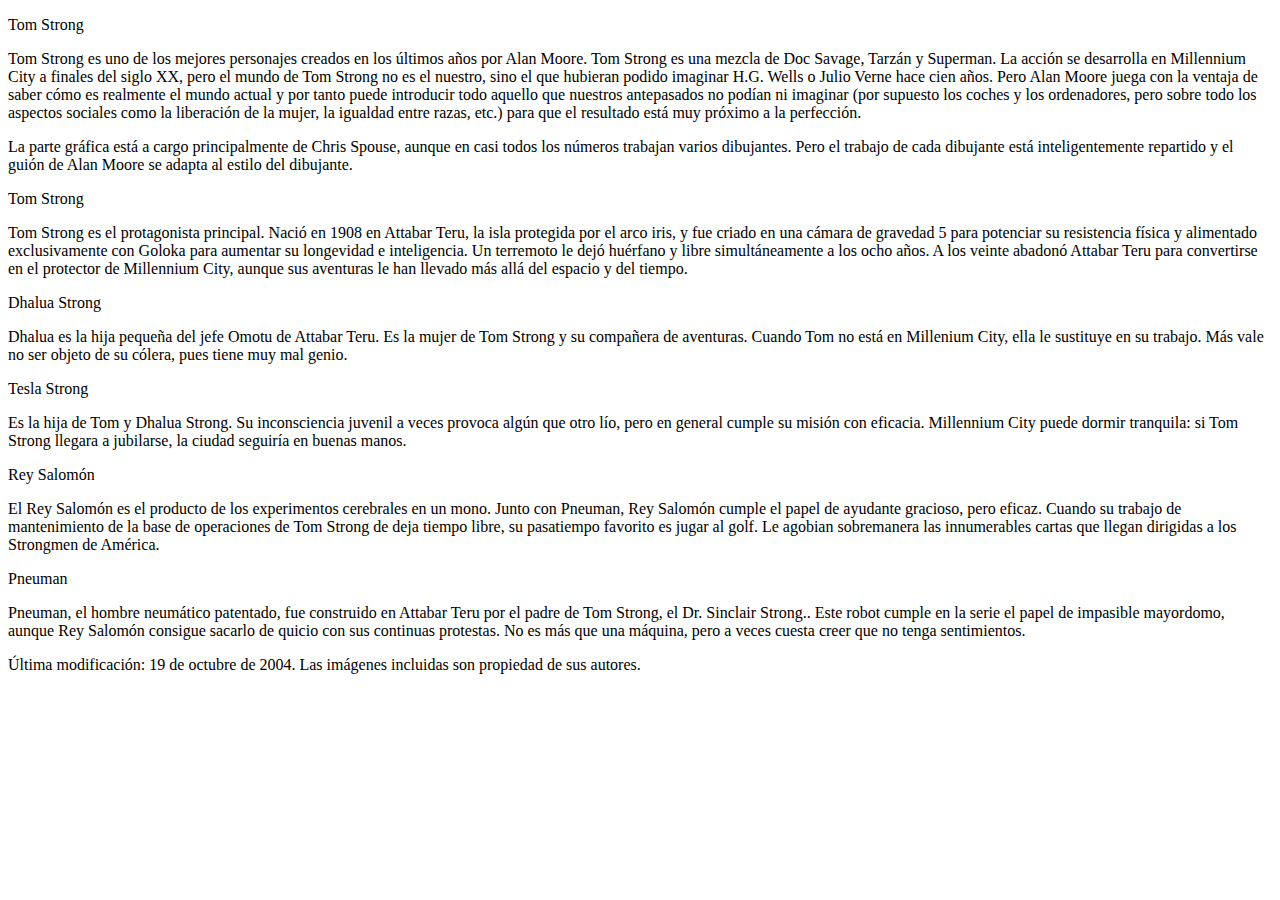
==== ejercicio1.1/index.html @ bd815b05 "Entorno de trabajo acabado, html iniciado" ====
<!DOCTYPE html>
<html lang="en">

<head>
    <meta charset="UTF-8">
    <meta http-equiv="X-UA-Compatible" content="IE=edge">
    <meta name="viewport" content="width=device-width, initial-scale=1.0">
    <title>TOM STRONG</title>
</head>

<body>
    <p>Tom Strong</p>

    <p>Tom Strong es uno de los mejores personajes creados en los últimos años
        por Alan Moore. Tom Strong es una mezcla de Doc Savage, Tarzán y Superman. La
        acción se desarrolla en Millennium City a finales del siglo XX, pero el mundo
        de Tom Strong no es el nuestro, sino el que hubieran podido imaginar H.G.
        Wells o Julio Verne hace cien años. Pero Alan Moore juega con la ventaja de
        saber cómo es realmente el mundo actual y por tanto puede introducir todo
        aquello que nuestros antepasados no podían ni imaginar (por supuesto los
        coches y los ordenadores, pero sobre todo los aspectos sociales como la
        liberación de la mujer, la igualdad entre razas, etc.) para que el resultado
        está muy próximo a la perfección.</p>

    <p>La parte gráfica está a cargo principalmente de Chris Spouse, aunque en
        casi todos los números trabajan varios dibujantes. Pero el trabajo de cada
        dibujante está inteligentemente repartido y el guión de Alan Moore se adapta
        al estilo del dibujante.</p>

    <p>Tom Strong</p>

    <p>Tom Strong es el protagonista principal. Nació en 1908 en Attabar Teru, la
        isla protegida por el arco iris, y fue criado en una cámara de gravedad 5
        para potenciar su resistencia física y alimentado exclusivamente con Goloka
        para aumentar su longevidad e inteligencia. Un terremoto le dejó huérfano y
        libre simultáneamente a los ocho años. A los veinte abadonó Attabar Teru para
        convertirse en el protector de Millennium City, aunque sus aventuras le han
        llevado más allá del espacio y del tiempo.</p>

    <p>Dhalua Strong</p>

    <p>Dhalua es la hija pequeña del jefe Omotu de Attabar Teru. Es la mujer de
        Tom Strong y su compañera de aventuras. Cuando Tom no está en Millenium City,
        ella le sustituye en su trabajo. Más vale no ser objeto de su cólera, pues
        tiene muy mal genio.</p>

    <p>Tesla Strong</p>

    <p>Es la hija de Tom y Dhalua Strong. Su inconsciencia juvenil a veces
        provoca algún que otro lío, pero en general cumple su misión con eficacia.
        Millennium City puede dormir tranquila: si Tom Strong llegara a jubilarse, la
        ciudad seguiría en buenas manos.</p>

    <p>Rey Salomón</p>

    <p>El Rey Salomón es el producto de los experimentos cerebrales en un mono.
        Junto con Pneuman, Rey Salomón cumple el papel de ayudante gracioso, pero
        eficaz. Cuando su trabajo de mantenimiento de la base de operaciones de Tom
        Strong de deja tiempo libre, su pasatiempo favorito es jugar al golf. Le
        agobian sobremanera las innumerables cartas que llegan dirigidas a los
        Strongmen de América.</p>

    <p>Pneuman</p>

    <p>Pneuman, el hombre neumático patentado, fue construido en Attabar Teru por
        el padre de Tom Strong, el Dr. Sinclair Strong.. Este robot cumple en la
        serie el papel de impasible mayordomo, aunque Rey Salomón consigue sacarlo de
        quicio con sus continuas protestas. No es más que una máquina, pero a veces
        cuesta creer que no tenga sentimientos.</p>

    <p>Última modificación: 19 de octubre de 2004. Las imágenes incluidas son
        propiedad de sus autores.</p>
</body>

</html>
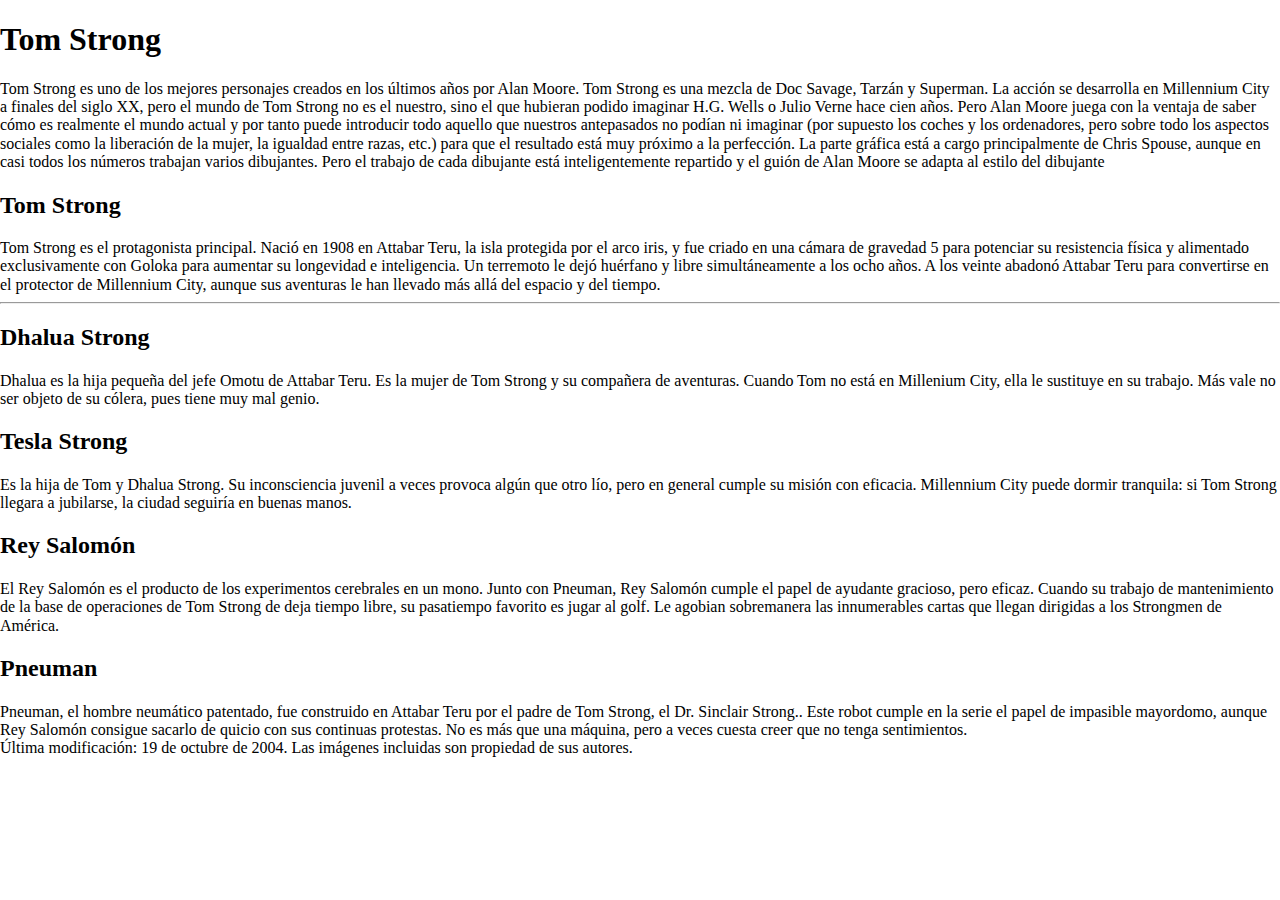
==== commit 33b57302: "Html mejorado con selectores semanticos" ====
--- a/ejercicio1.1/index.html
+++ b/ejercicio1.1/index.html
@@ -5,71 +5,92 @@
     <meta charset="UTF-8">
     <meta http-equiv="X-UA-Compatible" content="IE=edge">
     <meta name="viewport" content="width=device-width, initial-scale=1.0">
+    <link rel="stylesheet" href="./css/estilos.css">
+    <link rel="stylesheet" href="./../resetearCss/normalize.css">
     <title>TOM STRONG</title>
 </head>
 
 <body>
-    <p>Tom Strong</p>
+    <header>
+        <h1>Tom Strong</h1>
+    </header>
 
-    <p>Tom Strong es uno de los mejores personajes creados en los últimos años
-        por Alan Moore. Tom Strong es una mezcla de Doc Savage, Tarzán y Superman. La
-        acción se desarrolla en Millennium City a finales del siglo XX, pero el mundo
-        de Tom Strong no es el nuestro, sino el que hubieran podido imaginar H.G.
-        Wells o Julio Verne hace cien años. Pero Alan Moore juega con la ventaja de
-        saber cómo es realmente el mundo actual y por tanto puede introducir todo
-        aquello que nuestros antepasados no podían ni imaginar (por supuesto los
-        coches y los ordenadores, pero sobre todo los aspectos sociales como la
-        liberación de la mujer, la igualdad entre razas, etc.) para que el resultado
-        está muy próximo a la perfección.</p>
-
-    <p>La parte gráfica está a cargo principalmente de Chris Spouse, aunque en
-        casi todos los números trabajan varios dibujantes. Pero el trabajo de cada
-        dibujante está inteligentemente repartido y el guión de Alan Moore se adapta
-        al estilo del dibujante.</p>
-
-    <p>Tom Strong</p>
-
-    <p>Tom Strong es el protagonista principal. Nació en 1908 en Attabar Teru, la
-        isla protegida por el arco iris, y fue criado en una cámara de gravedad 5
-        para potenciar su resistencia física y alimentado exclusivamente con Goloka
-        para aumentar su longevidad e inteligencia. Un terremoto le dejó huérfano y
-        libre simultáneamente a los ocho años. A los veinte abadonó Attabar Teru para
-        convertirse en el protector de Millennium City, aunque sus aventuras le han
-        llevado más allá del espacio y del tiempo.</p>
-
-    <p>Dhalua Strong</p>
-
-    <p>Dhalua es la hija pequeña del jefe Omotu de Attabar Teru. Es la mujer de
-        Tom Strong y su compañera de aventuras. Cuando Tom no está en Millenium City,
-        ella le sustituye en su trabajo. Más vale no ser objeto de su cólera, pues
-        tiene muy mal genio.</p>
-
-    <p>Tesla Strong</p>
-
-    <p>Es la hija de Tom y Dhalua Strong. Su inconsciencia juvenil a veces
-        provoca algún que otro lío, pero en general cumple su misión con eficacia.
-        Millennium City puede dormir tranquila: si Tom Strong llegara a jubilarse, la
-        ciudad seguiría en buenas manos.</p>
-
-    <p>Rey Salomón</p>
-
-    <p>El Rey Salomón es el producto de los experimentos cerebrales en un mono.
-        Junto con Pneuman, Rey Salomón cumple el papel de ayudante gracioso, pero
-        eficaz. Cuando su trabajo de mantenimiento de la base de operaciones de Tom
-        Strong de deja tiempo libre, su pasatiempo favorito es jugar al golf. Le
-        agobian sobremanera las innumerables cartas que llegan dirigidas a los
-        Strongmen de América.</p>
-
-    <p>Pneuman</p>
-
-    <p>Pneuman, el hombre neumático patentado, fue construido en Attabar Teru por
-        el padre de Tom Strong, el Dr. Sinclair Strong.. Este robot cumple en la
-        serie el papel de impasible mayordomo, aunque Rey Salomón consigue sacarlo de
-        quicio con sus continuas protestas. No es más que una máquina, pero a veces
-        cuesta creer que no tenga sentimientos.</p>
-
-    <p>Última modificación: 19 de octubre de 2004. Las imágenes incluidas son
-        propiedad de sus autores.</p>
+    <main>
+        <section>
+            <article>
+                Tom Strong es uno de los mejores personajes creados en los últimos años
+                por Alan Moore. Tom Strong es una mezcla de Doc Savage, Tarzán y Superman. La
+                acción se desarrolla en Millennium City a finales del siglo XX, pero el mundo
+                de Tom Strong no es el nuestro, sino el que hubieran podido imaginar H.G.
+                Wells o Julio Verne hace cien años. Pero Alan Moore juega con la ventaja de
+                saber cómo es realmente el mundo actual y por tanto puede introducir todo
+                aquello que nuestros antepasados no podían ni imaginar (por supuesto los
+                coches y los ordenadores, pero sobre todo los aspectos sociales como la
+                liberación de la mujer, la igualdad entre razas, etc.) para que el resultado
+                está muy próximo a la perfección.
+                La parte gráfica está a cargo principalmente de Chris Spouse, aunque en
+                casi todos los números trabajan varios dibujantes. Pero el trabajo de cada
+                dibujante está inteligentemente repartido y el guión de Alan Moore se adapta
+                al estilo del dibujante
+            </article>
+        </section>
+        <section>
+            <h2>Tom Strong</h2>
+            <article>
+                Tom Strong es el protagonista principal. Nació en 1908 en Attabar Teru, la
+                isla protegida por el arco iris, y fue criado en una cámara de gravedad 5
+                para potenciar su resistencia física y alimentado exclusivamente con Goloka
+                para aumentar su longevidad e inteligencia. Un terremoto le dejó huérfano y
+                libre simultáneamente a los ocho años. A los veinte abadonó Attabar Teru para
+                convertirse en el protector de Millennium City, aunque sus aventuras le han
+                llevado más allá del espacio y del tiempo.
+            </article>
+        </section>
+        <hr>
+        <section>
+            <h2>Dhalua Strong</h2>
+            <article>
+                Dhalua es la hija pequeña del jefe Omotu de Attabar Teru. Es la mujer de
+                Tom Strong y su compañera de aventuras. Cuando Tom no está en Millenium City,
+                ella le sustituye en su trabajo. Más vale no ser objeto de su cólera, pues
+                tiene muy mal genio.
+            </article>
+        </section>
+        <section>
+            <h2>Tesla Strong</h2>
+            <article>
+                Es la hija de Tom y Dhalua Strong. Su inconsciencia juvenil a veces
+                provoca algún que otro lío, pero en general cumple su misión con eficacia.
+                Millennium City puede dormir tranquila: si Tom Strong llegara a jubilarse, la
+                ciudad seguiría en buenas manos.
+            </article>
+        </section>
+        <section>
+            <h2>Rey Salomón</h2>
+            <article>
+                El Rey Salomón es el producto de los experimentos cerebrales en un mono.
+                Junto con Pneuman, Rey Salomón cumple el papel de ayudante gracioso, pero
+                eficaz. Cuando su trabajo de mantenimiento de la base de operaciones de Tom
+                Strong de deja tiempo libre, su pasatiempo favorito es jugar al golf. Le
+                agobian sobremanera las innumerables cartas que llegan dirigidas a los
+                Strongmen de América.
+            </article>
+        </section>
+        <section>
+            <h2>Pneuman</h2>
+            <article>
+                Pneuman, el hombre neumático patentado, fue construido en Attabar Teru por
+                el padre de Tom Strong, el Dr. Sinclair Strong.. Este robot cumple en la
+                serie el papel de impasible mayordomo, aunque Rey Salomón consigue sacarlo de
+                quicio con sus continuas protestas. No es más que una máquina, pero a veces
+                cuesta creer que no tenga sentimientos.
+            </article>
+        </section>
+    </main>
+    <footer>
+        Última modificación: 19 de octubre de 2004. Las imágenes incluidas son
+        propiedad de sus autores.
+    </footer>
 </body>
 
 </html>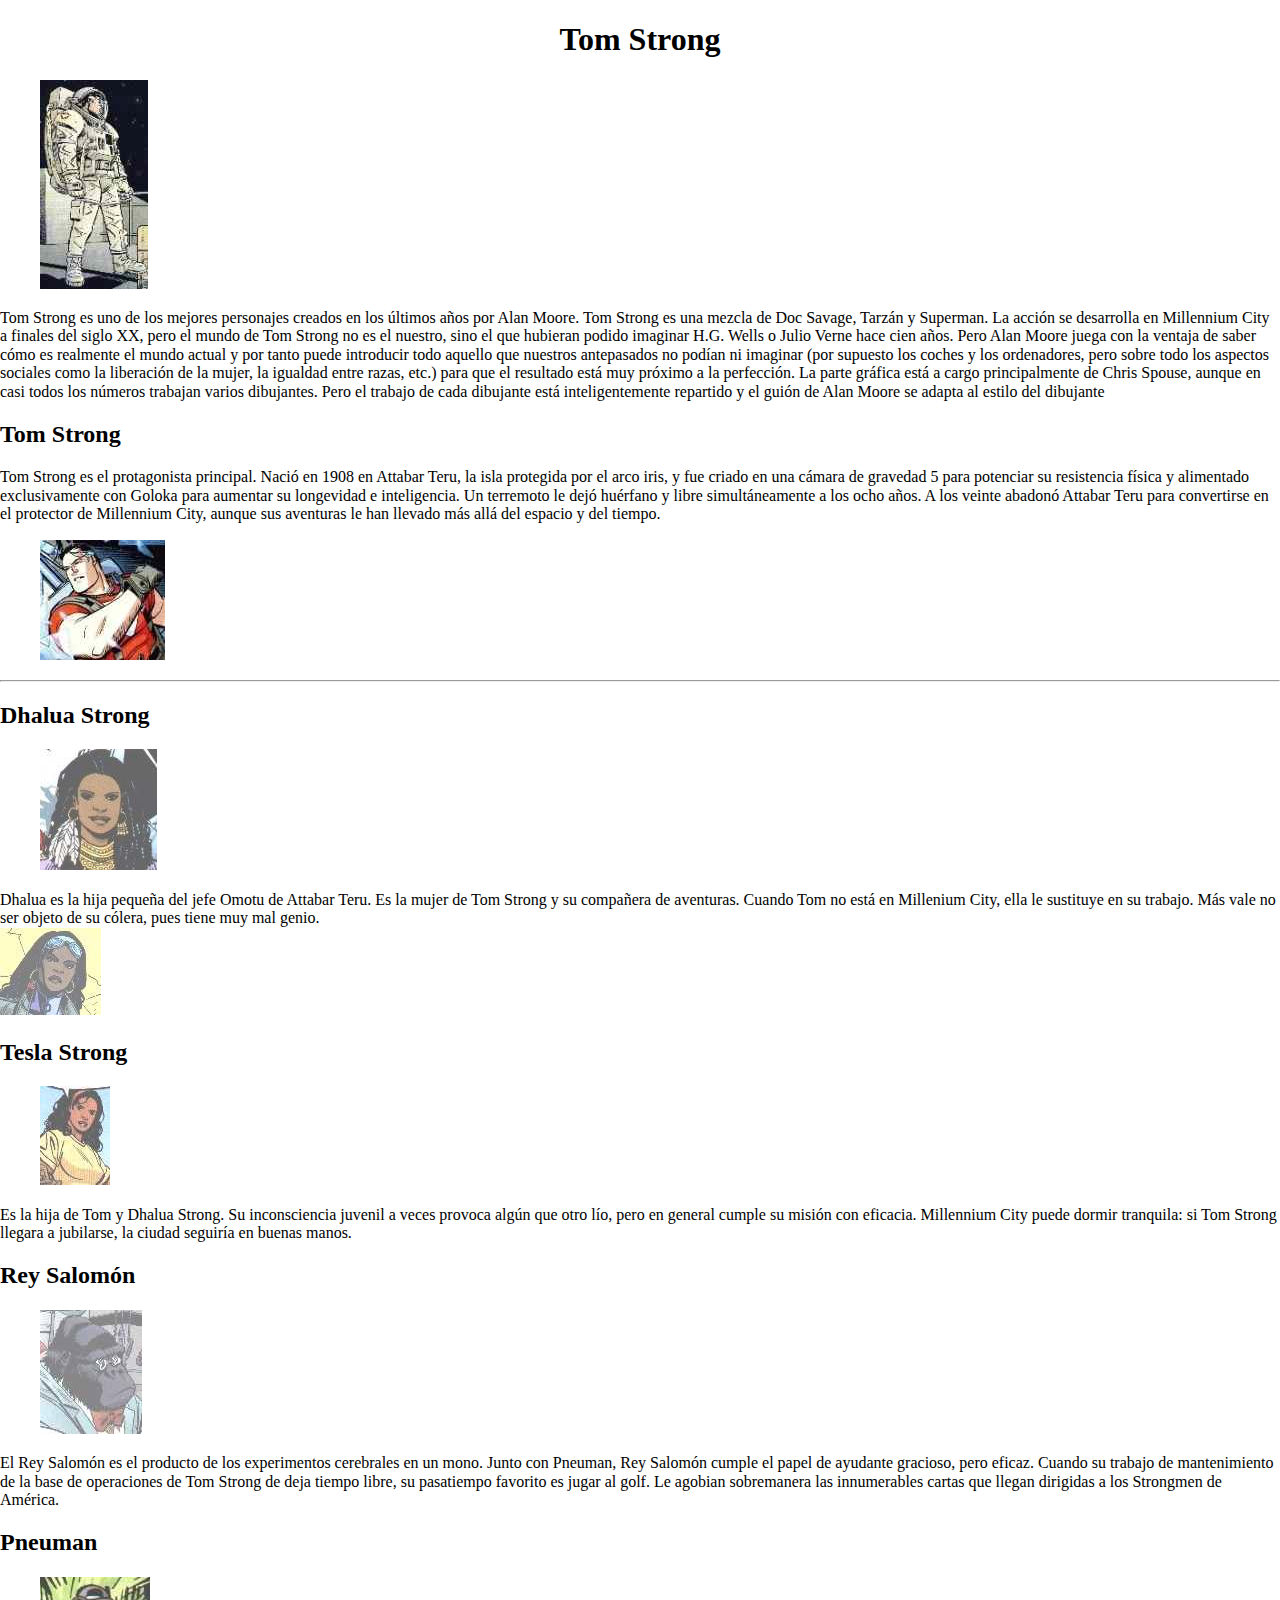
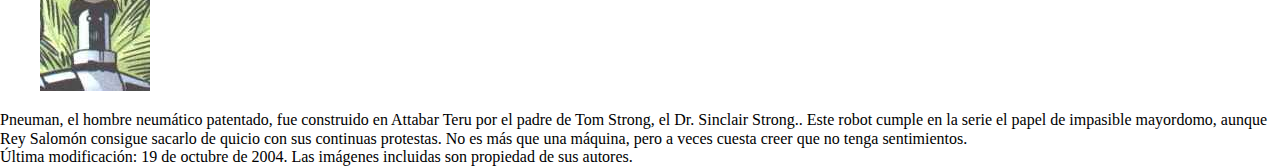
==== commit 1920bbdc: "imagenes añadidas" ====
--- a/ejercicio1.1/index.html
+++ b/ejercicio1.1/index.html
@@ -11,12 +11,15 @@
 </head>
 
 <body>
-    <header>
+    <header id="titulo-header">
         <h1>Tom Strong</h1>
     </header>
 
     <main>
         <section>
+            <figure>
+                <img src="./assets/tomstrong1.jpg" alt="Tomstrong 1">
+            </figure>
             <article>
                 Tom Strong es uno de los mejores personajes creados en los últimos años
                 por Alan Moore. Tom Strong es una mezcla de Doc Savage, Tarzán y Superman. La
@@ -45,19 +48,29 @@
                 convertirse en el protector de Millennium City, aunque sus aventuras le han
                 llevado más allá del espacio y del tiempo.
             </article>
+            <figure>
+                <img src="./assets/tomstrong2.jpg" alt="Tomstrong 2">
+            </figure>
         </section>
         <hr>
         <section>
             <h2>Dhalua Strong</h2>
+            <figure>
+                <img src="./assets/dhalua1.jpg" alt="Dhalua 1">
+            </figure>
             <article>
                 Dhalua es la hija pequeña del jefe Omotu de Attabar Teru. Es la mujer de
                 Tom Strong y su compañera de aventuras. Cuando Tom no está en Millenium City,
                 ella le sustituye en su trabajo. Más vale no ser objeto de su cólera, pues
                 tiene muy mal genio.
             </article>
+            <img src="./assets/dhalua2.jpg" alt="Dhalua 2">
         </section>
         <section>
             <h2>Tesla Strong</h2>
+            <figure>
+                <img src="./assets/tesla.jpg" alt="Tesla">
+            </figure>
             <article>
                 Es la hija de Tom y Dhalua Strong. Su inconsciencia juvenil a veces
                 provoca algún que otro lío, pero en general cumple su misión con eficacia.
@@ -67,6 +80,9 @@
         </section>
         <section>
             <h2>Rey Salomón</h2>
+            <figure>
+                <img src="./assets/reysalomon.jpg" alt="Rey Salomón">
+            </figure>
             <article>
                 El Rey Salomón es el producto de los experimentos cerebrales en un mono.
                 Junto con Pneuman, Rey Salomón cumple el papel de ayudante gracioso, pero
@@ -78,6 +94,9 @@
         </section>
         <section>
             <h2>Pneuman</h2>
+            <figure>
+                <img src="./assets/pneuman.jpg" alt="Pneuman">
+            </figure>
             <article>
                 Pneuman, el hombre neumático patentado, fue construido en Attabar Teru por
                 el padre de Tom Strong, el Dr. Sinclair Strong.. Este robot cumple en la
--- a/ejercicio1.1/css/estilos.css
+++ b/ejercicio1.1/css/estilos.css
@@ -0,0 +1,3 @@
+#titulo-header {
+    text-align: center;
+}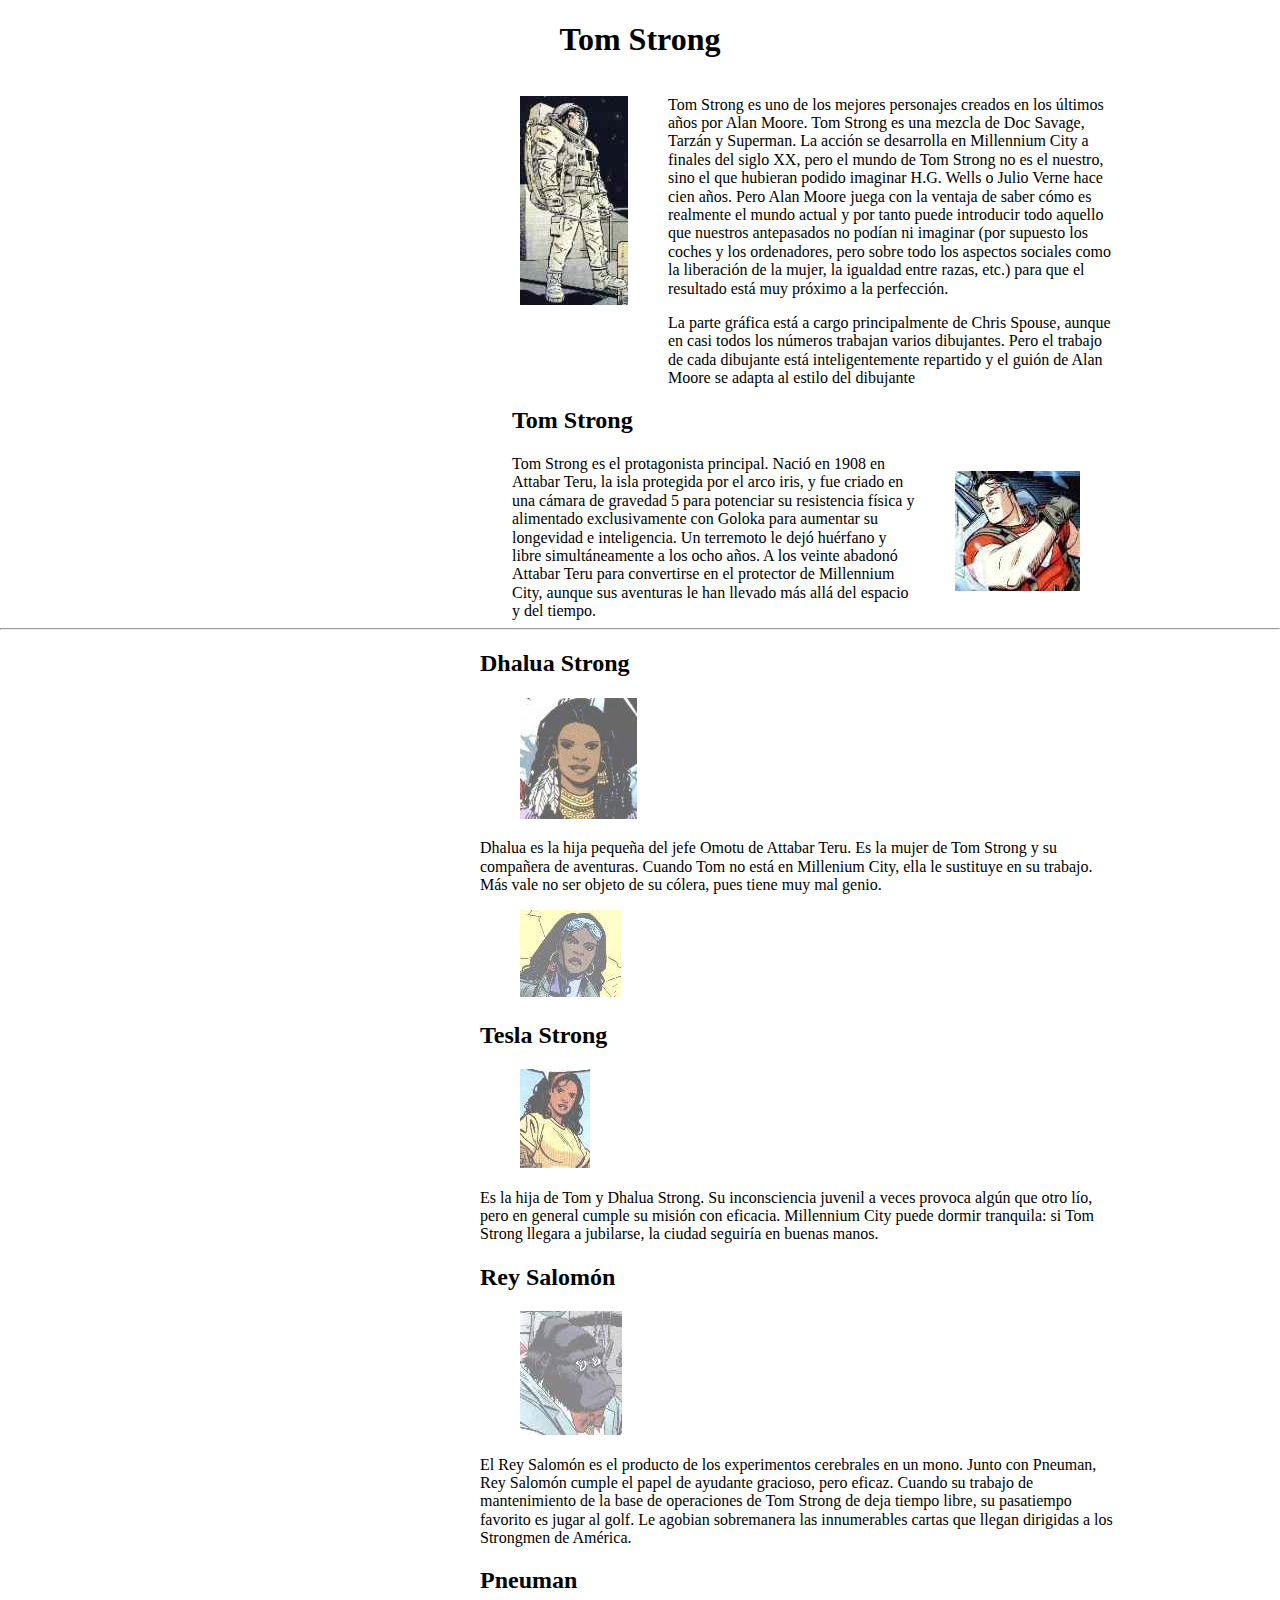
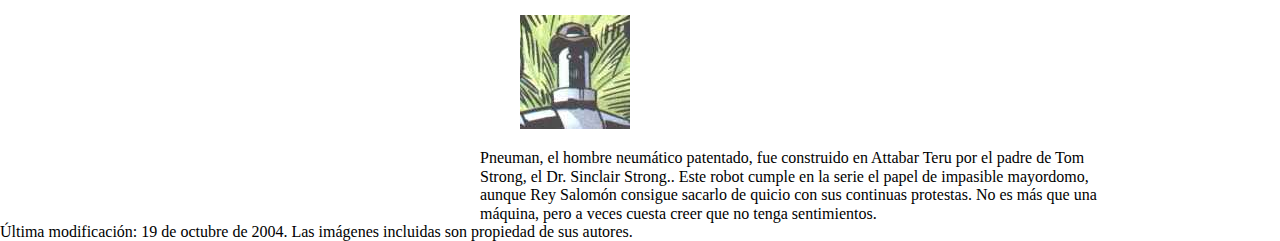
==== commit d99b7390: "Dos secciones acabadas" ====
--- a/ejercicio1.1/index.html
+++ b/ejercicio1.1/index.html
@@ -16,45 +16,52 @@
     </header>
 
     <main>
-        <section>
-            <figure>
+        <section class="medidas-secciones display-flex">
+            <figure class="">
                 <img src="./assets/tomstrong1.jpg" alt="Tomstrong 1">
             </figure>
-            <article>
-                Tom Strong es uno de los mejores personajes creados en los últimos años
-                por Alan Moore. Tom Strong es una mezcla de Doc Savage, Tarzán y Superman. La
-                acción se desarrolla en Millennium City a finales del siglo XX, pero el mundo
-                de Tom Strong no es el nuestro, sino el que hubieran podido imaginar H.G.
-                Wells o Julio Verne hace cien años. Pero Alan Moore juega con la ventaja de
-                saber cómo es realmente el mundo actual y por tanto puede introducir todo
-                aquello que nuestros antepasados no podían ni imaginar (por supuesto los
-                coches y los ordenadores, pero sobre todo los aspectos sociales como la
-                liberación de la mujer, la igualdad entre razas, etc.) para que el resultado
-                está muy próximo a la perfección.
-                La parte gráfica está a cargo principalmente de Chris Spouse, aunque en
-                casi todos los números trabajan varios dibujantes. Pero el trabajo de cada
-                dibujante está inteligentemente repartido y el guión de Alan Moore se adapta
-                al estilo del dibujante
-            </article>
+            <div>
+                <article class="mt1rem">
+                    Tom Strong es uno de los mejores personajes creados en los últimos años
+                    por Alan Moore. Tom Strong es una mezcla de Doc Savage, Tarzán y Superman. La
+                    acción se desarrolla en Millennium City a finales del siglo XX, pero el mundo
+                    de Tom Strong no es el nuestro, sino el que hubieran podido imaginar H.G.
+                    Wells o Julio Verne hace cien años. Pero Alan Moore juega con la ventaja de
+                    saber cómo es realmente el mundo actual y por tanto puede introducir todo
+                    aquello que nuestros antepasados no podían ni imaginar (por supuesto los
+                    coches y los ordenadores, pero sobre todo los aspectos sociales como la
+                    liberación de la mujer, la igualdad entre razas, etc.) para que el resultado
+                    está muy próximo a la perfección.
+                </article>
+                <article class="mt1rem">
+                    La parte gráfica está a cargo principalmente de Chris Spouse, aunque en
+                    casi todos los números trabajan varios dibujantes. Pero el trabajo de cada
+                    dibujante está inteligentemente repartido y el guión de Alan Moore se adapta
+                    al estilo del dibujante
+                </article>
+            </div>
         </section>
-        <section>
-            <h2>Tom Strong</h2>
-            <article>
-                Tom Strong es el protagonista principal. Nació en 1908 en Attabar Teru, la
-                isla protegida por el arco iris, y fue criado en una cámara de gravedad 5
-                para potenciar su resistencia física y alimentado exclusivamente con Goloka
-                para aumentar su longevidad e inteligencia. Un terremoto le dejó huérfano y
-                libre simultáneamente a los ocho años. A los veinte abadonó Attabar Teru para
-                convertirse en el protector de Millennium City, aunque sus aventuras le han
-                llevado más allá del espacio y del tiempo.
-            </article>
-            <figure>
-                <img src="./assets/tomstrong2.jpg" alt="Tomstrong 2">
-            </figure>
+        <section class="medidas-secciones">
+            <h2 class="ml2rem">Tom Strong</h2>
+            <div class="display-flex ml2rem">
+                <article>
+                    Tom Strong es el protagonista principal. Nació en 1908 en Attabar Teru, la
+                    isla protegida por el arco iris, y fue criado en una cámara de gravedad 5
+                    para potenciar su resistencia física y alimentado exclusivamente con Goloka
+                    para aumentar su longevidad e inteligencia. Un terremoto le dejó huérfano y
+                    libre simultáneamente a los ocho años. A los veinte abadonó Attabar Teru para
+                    convertirse en el protector de Millennium City, aunque sus aventuras le han
+                    llevado más allá del espacio y del tiempo.
+                </article>
+                <figure>
+                    <img src="./assets/tomstrong2.jpg" alt="Tomstrong 2">
+                </figure>
+            </div>
         </section>
         <hr>
-        <section>
+        <section class="medidas-secciones">
             <h2>Dhalua Strong</h2>
+
             <figure>
                 <img src="./assets/dhalua1.jpg" alt="Dhalua 1">
             </figure>
@@ -64,9 +71,12 @@
                 ella le sustituye en su trabajo. Más vale no ser objeto de su cólera, pues
                 tiene muy mal genio.
             </article>
-            <img src="./assets/dhalua2.jpg" alt="Dhalua 2">
+            <figure>
+                <img src="./assets/dhalua2.jpg" alt="Dhalua 2">
+            </figure>
+
         </section>
-        <section>
+        <section class="medidas-secciones">
             <h2>Tesla Strong</h2>
             <figure>
                 <img src="./assets/tesla.jpg" alt="Tesla">
@@ -78,7 +88,7 @@
                 ciudad seguiría en buenas manos.
             </article>
         </section>
-        <section>
+        <section class="medidas-secciones">
             <h2>Rey Salomón</h2>
             <figure>
                 <img src="./assets/reysalomon.jpg" alt="Rey Salomón">
@@ -92,7 +102,7 @@
                 Strongmen de América.
             </article>
         </section>
-        <section>
+        <section class="medidas-secciones">
             <h2>Pneuman</h2>
             <figure>
                 <img src="./assets/pneuman.jpg" alt="Pneuman">
--- a/ejercicio1.1/css/estilos.css
+++ b/ejercicio1.1/css/estilos.css
@@ -1,3 +1,20 @@
 #titulo-header {
     text-align: center;
+}
+
+.medidas-secciones {
+    width: 50%;
+    margin-left: 30rem
+}
+
+.display-flex {
+    display: flex;
+}
+
+.mt1rem {
+    margin-top: 1rem;
+}
+
+.ml2rem {
+    margin-left: 2rem;
 }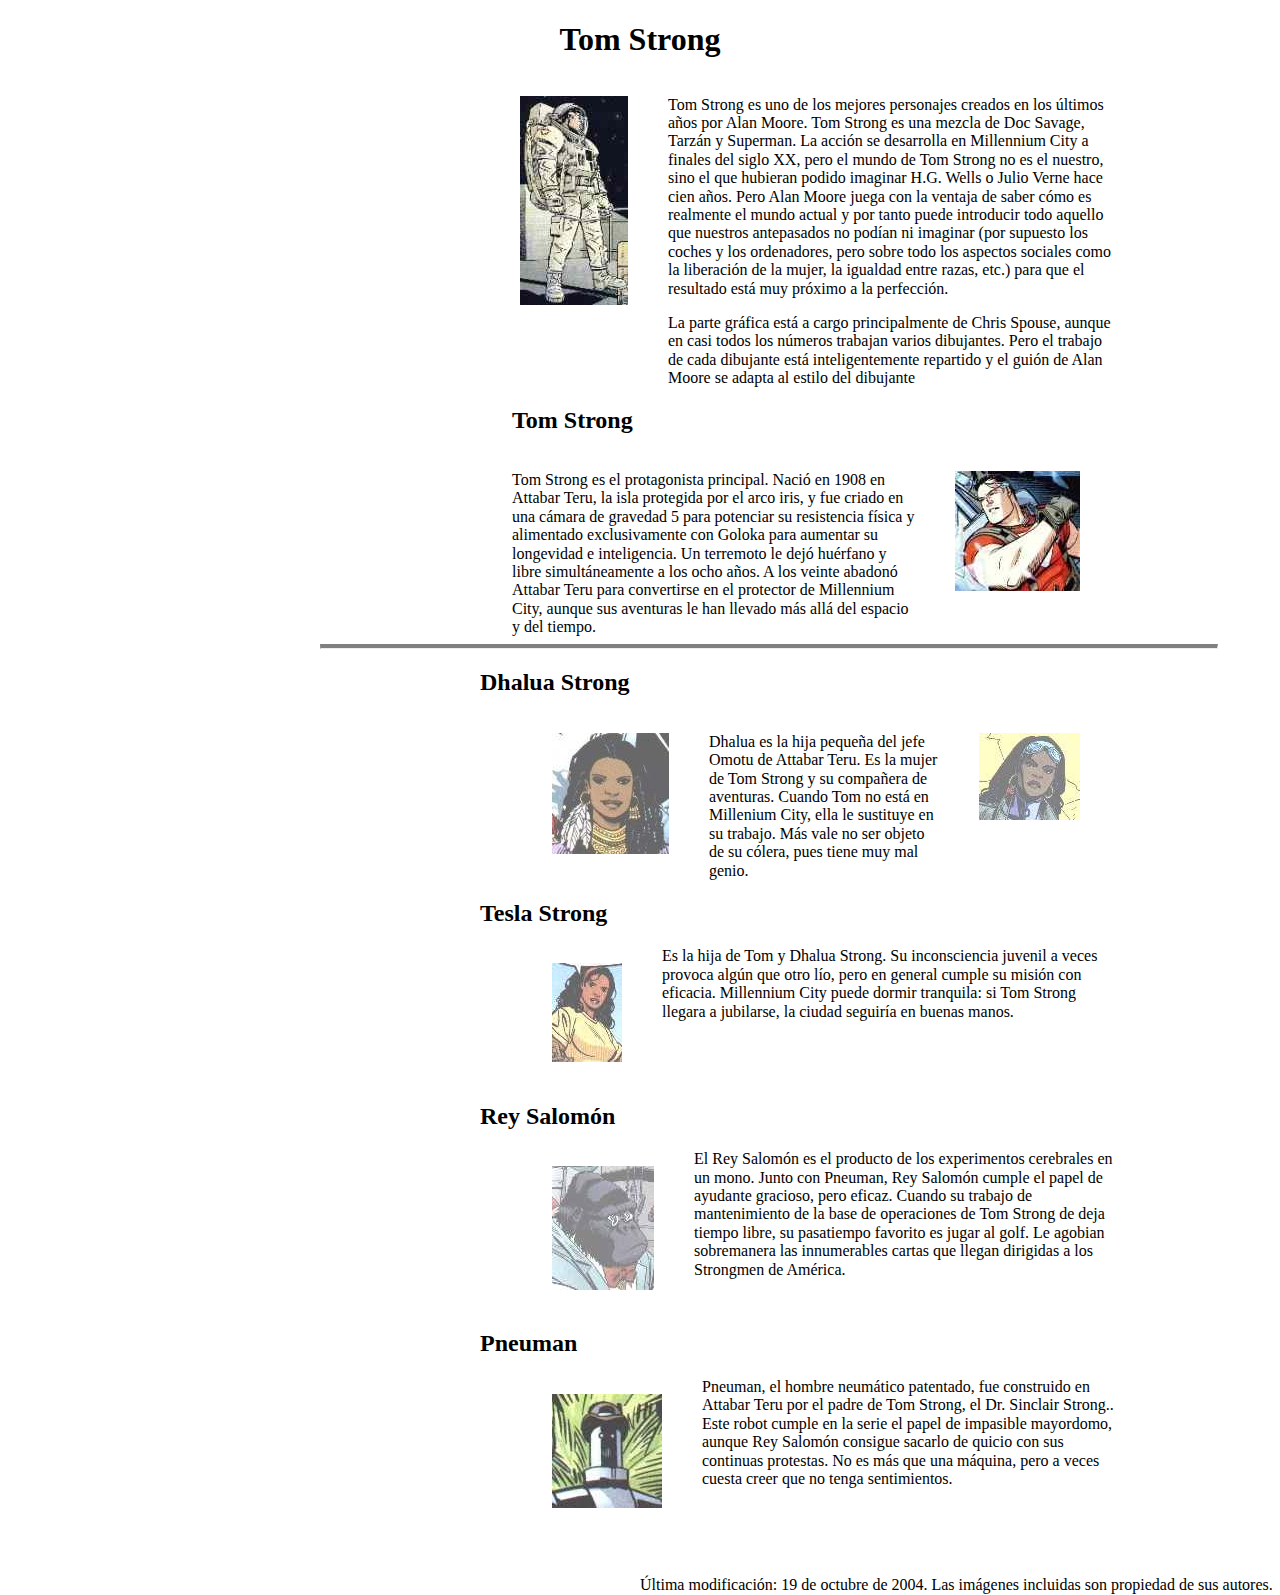
==== commit d45ecfea: "ejercicio 1 finalizado" ====
--- a/ejercicio1.1/index.html
+++ b/ejercicio1.1/index.html
@@ -44,7 +44,7 @@
         <section class="medidas-secciones">
             <h2 class="ml2rem">Tom Strong</h2>
             <div class="display-flex ml2rem">
-                <article>
+                <article class="mt1rem">
                     Tom Strong es el protagonista principal. Nació en 1908 en Attabar Teru, la
                     isla protegida por el arco iris, y fue criado en una cámara de gravedad 5
                     para potenciar su resistencia física y alimentado exclusivamente con Goloka
@@ -61,62 +61,68 @@
         <hr>
         <section class="medidas-secciones">
             <h2>Dhalua Strong</h2>
-
-            <figure>
-                <img src="./assets/dhalua1.jpg" alt="Dhalua 1">
-            </figure>
-            <article>
-                Dhalua es la hija pequeña del jefe Omotu de Attabar Teru. Es la mujer de
-                Tom Strong y su compañera de aventuras. Cuando Tom no está en Millenium City,
-                ella le sustituye en su trabajo. Más vale no ser objeto de su cólera, pues
-                tiene muy mal genio.
-            </article>
-            <figure>
-                <img src="./assets/dhalua2.jpg" alt="Dhalua 2">
-            </figure>
-
+            <div class="display-flex ml2rem">
+                <figure>
+                    <img src="./assets/dhalua1.jpg" alt="Dhalua 1">
+                </figure>
+                <article class="mt1rem">
+                    Dhalua es la hija pequeña del jefe Omotu de Attabar Teru. Es la mujer de
+                    Tom Strong y su compañera de aventuras. Cuando Tom no está en Millenium City,
+                    ella le sustituye en su trabajo. Más vale no ser objeto de su cólera, pues
+                    tiene muy mal genio.
+                </article>
+                <figure>
+                    <img src="./assets/dhalua2.jpg" alt="Dhalua 2">
+                </figure>
+            </div>
         </section>
         <section class="medidas-secciones">
             <h2>Tesla Strong</h2>
-            <figure>
-                <img src="./assets/tesla.jpg" alt="Tesla">
-            </figure>
-            <article>
-                Es la hija de Tom y Dhalua Strong. Su inconsciencia juvenil a veces
-                provoca algún que otro lío, pero en general cumple su misión con eficacia.
-                Millennium City puede dormir tranquila: si Tom Strong llegara a jubilarse, la
-                ciudad seguiría en buenas manos.
-            </article>
+            <div class="display-flex ml2rem">
+                <figure>
+                    <img src="./assets/tesla.jpg" alt="Tesla">
+                </figure>
+                <article>
+                    Es la hija de Tom y Dhalua Strong. Su inconsciencia juvenil a veces
+                    provoca algún que otro lío, pero en general cumple su misión con eficacia.
+                    Millennium City puede dormir tranquila: si Tom Strong llegara a jubilarse, la
+                    ciudad seguiría en buenas manos.
+                </article>
+            </div>
         </section>
         <section class="medidas-secciones">
             <h2>Rey Salomón</h2>
-            <figure>
-                <img src="./assets/reysalomon.jpg" alt="Rey Salomón">
-            </figure>
-            <article>
-                El Rey Salomón es el producto de los experimentos cerebrales en un mono.
-                Junto con Pneuman, Rey Salomón cumple el papel de ayudante gracioso, pero
-                eficaz. Cuando su trabajo de mantenimiento de la base de operaciones de Tom
-                Strong de deja tiempo libre, su pasatiempo favorito es jugar al golf. Le
-                agobian sobremanera las innumerables cartas que llegan dirigidas a los
-                Strongmen de América.
-            </article>
+            <div class="display-flex ml2rem">
+                <figure>
+                    <img src="./assets/reysalomon.jpg" alt="Rey Salomón">
+                </figure>
+                <article>
+                    El Rey Salomón es el producto de los experimentos cerebrales en un mono.
+                    Junto con Pneuman, Rey Salomón cumple el papel de ayudante gracioso, pero
+                    eficaz. Cuando su trabajo de mantenimiento de la base de operaciones de Tom
+                    Strong de deja tiempo libre, su pasatiempo favorito es jugar al golf. Le
+                    agobian sobremanera las innumerables cartas que llegan dirigidas a los
+                    Strongmen de América.
+                </article>
+            </div>
         </section>
         <section class="medidas-secciones">
             <h2>Pneuman</h2>
-            <figure>
-                <img src="./assets/pneuman.jpg" alt="Pneuman">
-            </figure>
-            <article>
-                Pneuman, el hombre neumático patentado, fue construido en Attabar Teru por
-                el padre de Tom Strong, el Dr. Sinclair Strong.. Este robot cumple en la
-                serie el papel de impasible mayordomo, aunque Rey Salomón consigue sacarlo de
-                quicio con sus continuas protestas. No es más que una máquina, pero a veces
-                cuesta creer que no tenga sentimientos.
-            </article>
+            <div class="display-flex ml2rem">
+                <figure>
+                    <img src="./assets/pneuman.jpg" alt="Pneuman">
+                </figure>
+                <article>
+                    Pneuman, el hombre neumático patentado, fue construido en Attabar Teru por
+                    el padre de Tom Strong, el Dr. Sinclair Strong.. Este robot cumple en la
+                    serie el papel de impasible mayordomo, aunque Rey Salomón consigue sacarlo de
+                    quicio con sus continuas protestas. No es más que una máquina, pero a veces
+                    cuesta creer que no tenga sentimientos.
+                </article>
+            </div>
         </section>
     </main>
-    <footer>
+    <footer class="footer">
         Última modificación: 19 de octubre de 2004. Las imágenes incluidas son
         propiedad de sus autores.
     </footer>
--- a/ejercicio1.1/css/estilos.css
+++ b/ejercicio1.1/css/estilos.css
@@ -1,3 +1,9 @@
+hr {
+    margin-left: 20rem;
+    width: 70%;
+    border-top: 0.25rem solid gray;
+}
+
 #titulo-header {
     text-align: center;
 }
@@ -17,4 +23,10 @@
 
 .ml2rem {
     margin-left: 2rem;
-}+}
+
+.footer {
+    margin-top: 3rem;
+    margin-left: 40rem;
+}
+
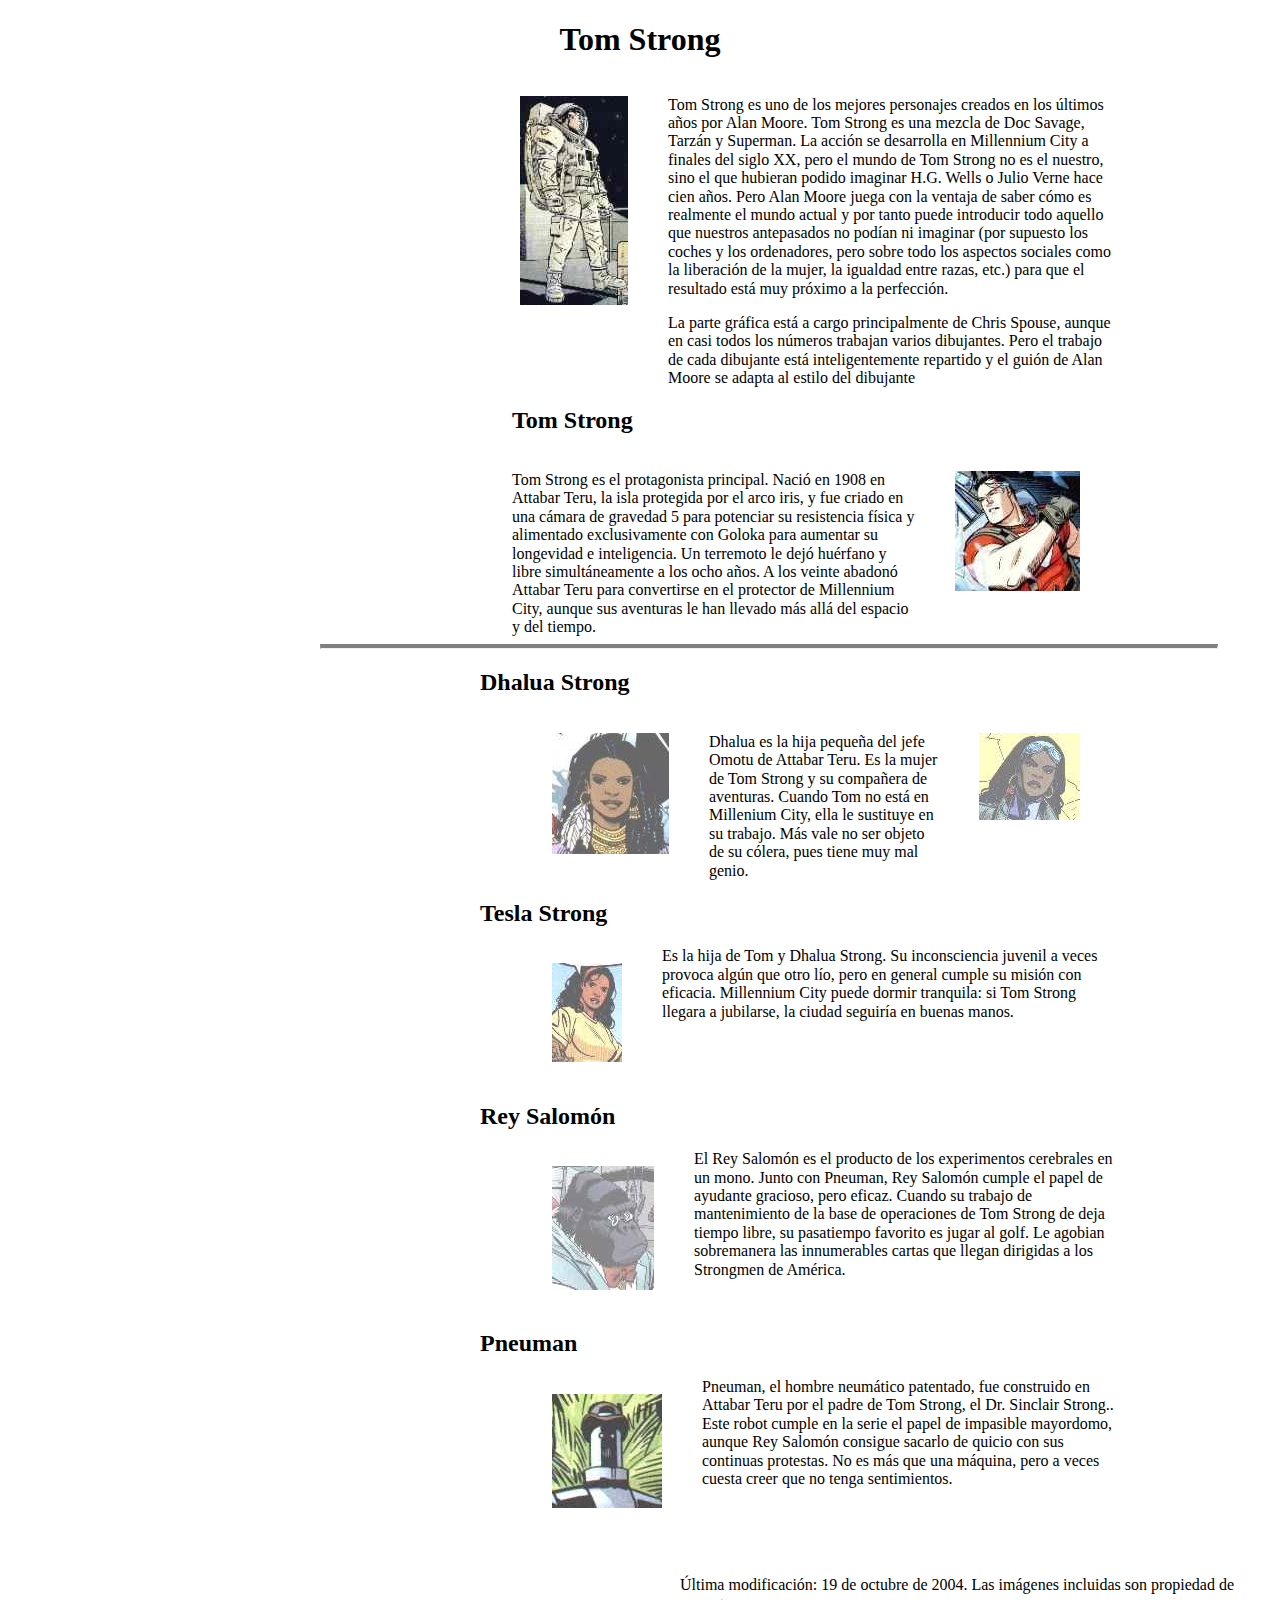
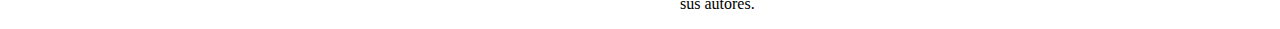
==== commit 81b19e3a: "Htlm ejercicio 2 finalizado" ====
--- a/ejercicio1.1/index.html
+++ b/ejercicio1.1/index.html
@@ -123,8 +123,8 @@
         </section>
     </main>
     <footer class="footer">
-        Última modificación: 19 de octubre de 2004. Las imágenes incluidas son
-        propiedad de sus autores.
+        <blockquote> Última modificación: 19 de octubre de 2004. Las imágenes incluidas son
+            propiedad de sus autores.</blockquote>
     </footer>
 </body>
 
